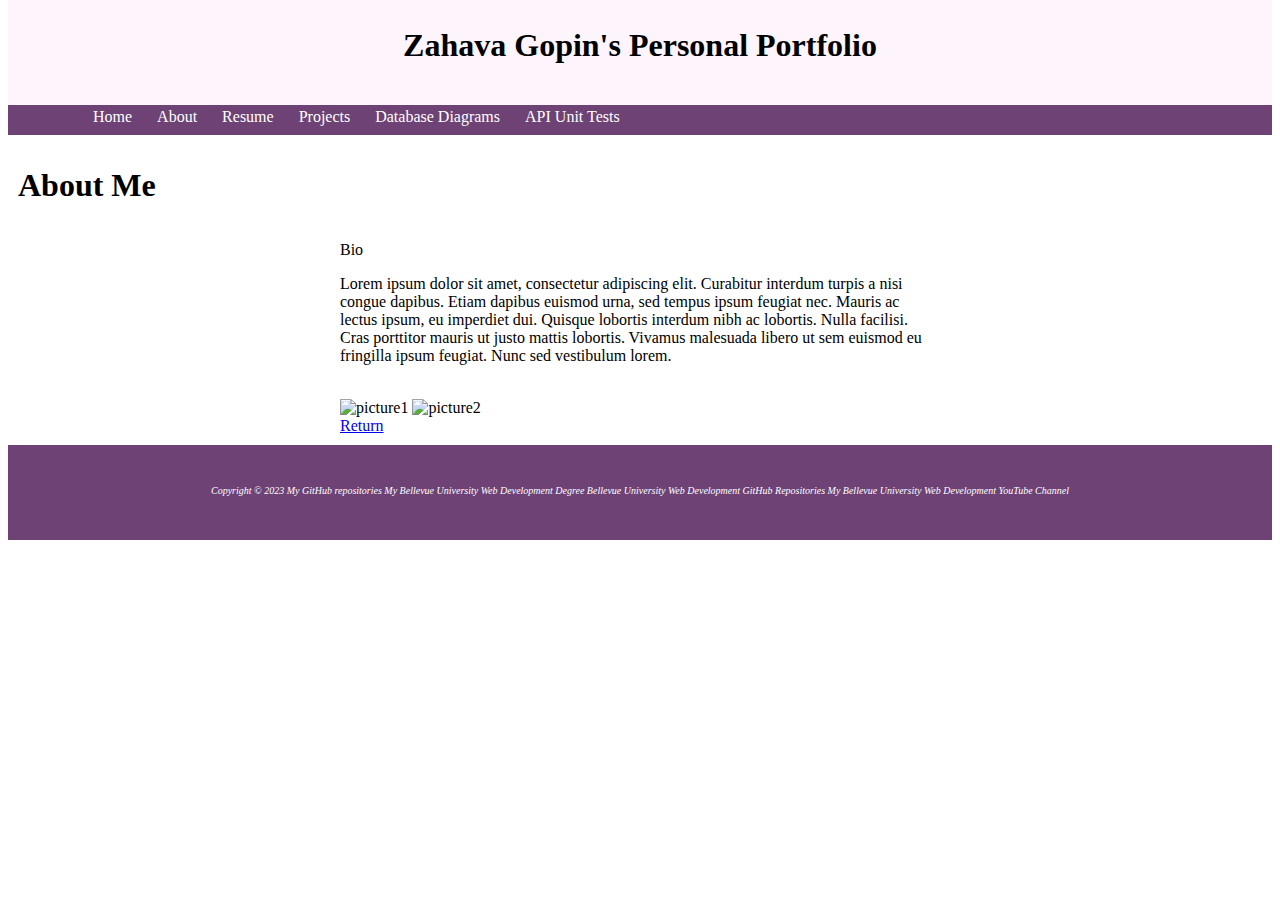
==== about.html @ 3b72b4a5 "week 6" ====
<!DOCTYPE html>
<html lang="en">
<head>
    <meta charset="UTF-8">
    <title>Zahava Gopin's Personal Portfolio</title>

    <!-- Stylesheet references -->
    <link rel="stylesheet" href="site.css">
    <link href="https://fonts.googleapis.com/css2?family=Oswald:wght@300;400;500;700&display=swap" rel="stylesheet">

    <!-- JavaScript references -->
    <script src="header.js"></script>
    <script src="footer.js"></script>
</head>
<body>
    <div id="header"><header-component></header-component></div>

<div class="assign-container">
    <h1 class="app-header">About Me</h1>
    <div class="assign-content">
        <div class="card">
            <div class="card-title">Bio </div>
           
            <div class="card-content">
                <p>
                    Lorem ipsum dolor sit amet, consectetur adipiscing elit. Curabitur  interdum turpis a nisi congue dapibus.
                    Etiam dapibus euismod urna, sed  tempus ipsum feugiat nec. Mauris ac lectus ipsum, eu imperdiet dui.
                    Quisque lobortis interdum nibh ac lobortis. Nulla facilisi. Cras  porttitor mauris ut justo mattis lobortis.
                    Vivamus malesuada libero ut  sem euismod eu fringilla ipsum feugiat. Nunc sed vestibulum lorem.
                </p>
            </div>
        </div>
        <br />

      <img source="#" alt="picture1"> 
      <img source="#" alt="picture2"> 
    <br />
        <a href="index.html" class="return-home">Return</a>
    </div>
</div>

<div id = "footer"><footer-component></footer-component></div>
</body>
</html>
---- site.css ----
#banner {
    margin: -1% 0 0;
    padding-top: 10px;
    text-align: center;
    height: 100px;
    background-color: #fdf4fc;
    color: black;
}

#nav-container {
    margin: -16px 0 0 0;
    padding: 0;
    height: 30px;
    list-style-type: none;
    background-color: #6e4275;
}

#nav-list li {
    float: left;
    align-items: center;
    margin: 0;
    padding-left: 15px;
    width: auto;
list-style-type: none;
}

#nav-list li a {
    background-color: #6e4275;
    color: #fff;
    text-decoration: none;
    padding: 3px 5px 3px 5px;
    display: block;
}

#nav-list li a:hover {
    color: white;
    background-color: #6e4275;
    cursor: pointer;
}

#footer {
font-size: x-small;   
 text-align: center;
    height: 50px;
    padding: 15px 0 15px 0;
    font-style: italic;
    background-color: #6e4275;
    color: #fff;
    position: relative;
    bottom: 0;
    width: 100%;
}

#footer a:link {
    color: #fff;
    text-decoration: none;
}

#footer a:visited {
    color: #fff;
}

#footer a:hover {
  color: #6e4275;
    background-color: white;
}

.assign-container {
    padding: 10px;
}

.assign-content {
    width: 600px;
    margin: 3% auto 0;
}
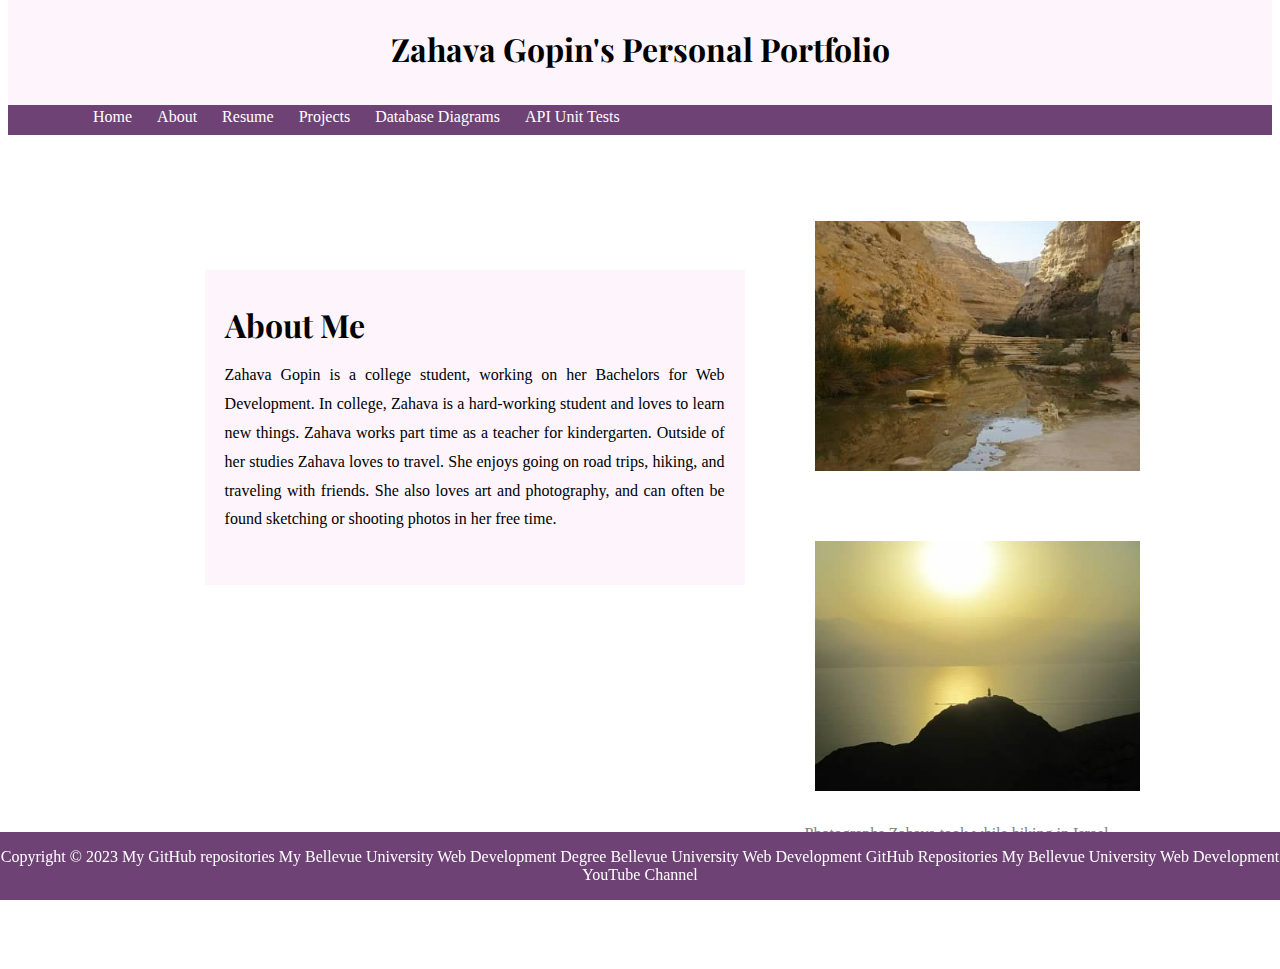
==== commit a727acb9: "week 7" ====
--- a/about.html
+++ b/about.html
@@ -6,7 +6,7 @@
 
     <!-- Stylesheet references -->
     <link rel="stylesheet" href="site.css">
-    <link href="https://fonts.googleapis.com/css2?family=Oswald:wght@300;400;500;700&display=swap" rel="stylesheet">
+    <link href="https://fonts.googleapis.com/css2?family=Dosis:wght@300&family=EB+Garamond&family=Playfair+Display&display=swap" rel="stylesheet">
 
     <!-- JavaScript references -->
     <script src="header.js"></script>
@@ -16,26 +16,22 @@
     <div id="header"><header-component></header-component></div>
 
 <div class="assign-container">
-    <h1 class="app-header">About Me</h1>
-    <div class="assign-content">
-        <div class="card">
-            <div class="card-title">Bio </div>
-           
-            <div class="card-content">
+    <div class="aboutLayout">
+                <div class=" aboutText">
+                <h1>About Me</h1>
                 <p>
-                    Lorem ipsum dolor sit amet, consectetur adipiscing elit. Curabitur  interdum turpis a nisi congue dapibus.
-                    Etiam dapibus euismod urna, sed  tempus ipsum feugiat nec. Mauris ac lectus ipsum, eu imperdiet dui.
-                    Quisque lobortis interdum nibh ac lobortis. Nulla facilisi. Cras  porttitor mauris ut justo mattis lobortis.
-                    Vivamus malesuada libero ut  sem euismod eu fringilla ipsum feugiat. Nunc sed vestibulum lorem.
+                    Zahava Gopin is a college student, working on her Bachelors for Web Development. In college, Zahava is a hard-working student and loves to learn new things. Zahava works part time as a teacher for kindergarten. Outside of her studies Zahava loves to travel. She enjoys going on road trips, hiking, and traveling with friends. She also loves art and photography, and can often be found sketching or shooting photos in her free time.
                 </p>
-            </div>
-        </div>
-        <br />
-
-      <img source="#" alt="picture1"> 
-      <img source="#" alt="picture2"> 
-    <br />
-        <a href="index.html" class="return-home">Return</a>
+                </div>
+    <div class="aboutImages">
+        <figure>
+         <img id = "img1" src="/IL hike.jpg" alt="picture1" style="height: 250px; width: 325px;"> 
+        </figure>
+        <figure>
+         <img id = "img2" src="/IL mountains.jpg" alt="picture2"  style="height: 250px; width: 325px;">
+         <figcaption id="caption">Photographs Zahava took while hiking in Israel.</figcaption>
+        </figure>
+    </div>
     </div>
 </div>
 
--- a/site.css
+++ b/site.css
@@ -1,4 +1,4 @@
-
+/*Styling for the whole site.*/
 #banner {
     margin: -1% 0 0;
     padding-top: 10px;
@@ -34,20 +34,15 @@
 }
 
 #nav-list li a:hover {
-    color: white;
-    background-color: #6e4275;
-    cursor: pointer;
+    text-decoration: underline;
 }
 
-#footer {
-font-size: x-small;   
- text-align: center;
-    height: 50px;
-    padding: 15px 0 15px 0;
-    font-style: italic;
+#footer { 
+    text-align: center;
     background-color: #6e4275;
     color: #fff;
-    position: relative;
+    position: fixed;
+    left: 0;
     bottom: 0;
     width: 100%;
 }
@@ -62,15 +57,113 @@
 }
 
 #footer a:hover {
-  color: #6e4275;
-    background-color: white;
+    text-decoration: underline;
 }
 
 .assign-container {
     padding: 10px;
+    margin-bottom: 100px;
 }
 
 .assign-content {
     width: 600px;
     margin: 3% auto 0;
+}
+
+h1{
+    font-family: 'Playfair Display', serif;
+}
+h2{
+    font-family: 'Dosis Regular', serif;
+}
+p{
+    font-family: 'EB Garamond Regular', serif;
+}
+#caption{
+   text-align: justify;
+   padding-left: 20px;
+   color: gray;
+}
+/*Styling for the landing page*/
+.List{
+    float: right;
+}
+.ListItems{
+    list-style-type: none;
+}
+
+/*Styling for the about page */
+.aboutLayout{
+    display: flex;
+
+}
+.aboutLayout> .aboutText{
+    text-align: justify;
+    line-height:  1.8em;
+    float: left;
+    max-width: 500px;
+    margin-top: 10%;
+    margin-left: 15%;
+    padding: 20px;
+    background-color: #fdf4fc;
+    max-height: 275px;
+}
+
+.aboutLayout> .aboutImages{
+   flex: 1;
+}
+#img1{
+    padding-top: 60px;
+    padding-bottom: 20px;
+    padding-left: 30px;
+}
+#img2{
+    padding: 30px;
+}
+/*Styling for resume page*/
+.resume{
+    text-align: center;
+}
+
+.resumeList{
+    list-style-type: none;
+    text-align: justify;
+    padding-left: 40%;
+    background-color: #fdf4fc;
+}
+#pdfResume{
+    float: right;
+    text-decoration: none;
+    color: gray;
+}
+#pdfResume:hover{
+    text-decoration: underline;
+    color: black;
+}
+/*Styling for project page of site*/
+.leftProjects{
+    float: left; 
+    width: 30%;
+    border-color: #6e4275;
+    border-width: 5px;
+    border-style: solid;
+    padding-left: 10px;
+    padding-right: 10px;
+}
+.midProjects{
+    float: left;
+    width: 30%;
+    border-color: #6e4275;
+    border-width: 5px;
+    border-style: solid;
+    padding-left: 5px;
+    padding-right: 5px;
+}
+.rightProjects{
+    float: right; 
+    width: 30%;
+    border-color: #6e4275;
+    border-width: 5px;
+    border-style: solid;
+    padding-left: 10px;
 }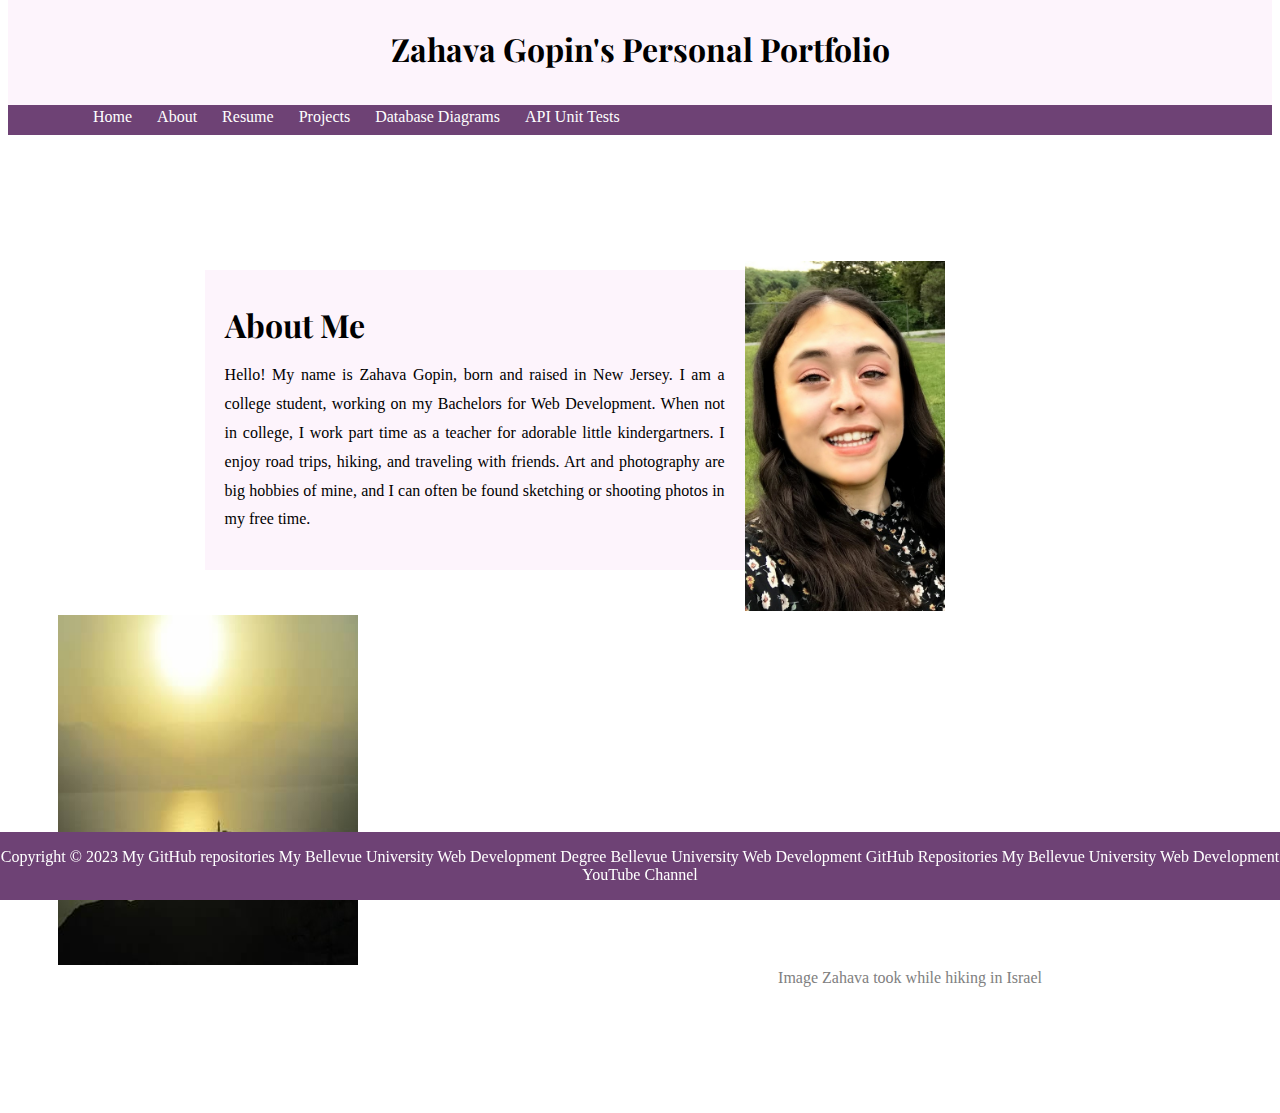
==== commit a75ee36a: "week 9" ====
--- a/about.html
+++ b/about.html
@@ -1,6 +1,12 @@
 <!DOCTYPE html>
 <html lang="en">
 <head>
+<!--code attribution
+Title: about.html
+Author: Zahava Gopin
+Date: 22 February 2023
+Description: about me page for personal portfolio
+-->
     <meta charset="UTF-8">
     <title>Zahava Gopin's Personal Portfolio</title>
 
@@ -13,28 +19,29 @@
     <script src="footer.js"></script>
 </head>
 <body>
+    <!--Including the header-->
     <div id="header"><header-component></header-component></div>
 
 <div class="assign-container">
-    <div class="aboutLayout">
-                <div class=" aboutText">
+
+                <div class=" aboutText"> <!--Text about me-->
                 <h1>About Me</h1>
                 <p>
-                    Zahava Gopin is a college student, working on her Bachelors for Web Development. In college, Zahava is a hard-working student and loves to learn new things. Zahava works part time as a teacher for kindergarten. Outside of her studies Zahava loves to travel. She enjoys going on road trips, hiking, and traveling with friends. She also loves art and photography, and can often be found sketching or shooting photos in her free time.
+                    Hello! My name is Zahava Gopin, born and raised in New Jersey. I am a college student, working on my Bachelors for Web Development. When not in college, I work part time as a teacher for adorable little kindergartners. I enjoy road trips, hiking, and traveling with friends. Art and photography are big hobbies of mine, and I can often be found sketching or shooting photos in my free time.
                 </p>
                 </div>
-    <div class="aboutImages">
-        <figure>
-         <img id = "img1" src="/IL hike.jpg" alt="picture1" style="height: 250px; width: 325px;"> 
-        </figure>
-        <figure>
-         <img id = "img2" src="/IL mountains.jpg" alt="picture2"  style="height: 250px; width: 325px;">
-         <figcaption id="caption">Photographs Zahava took while hiking in Israel.</figcaption>
-        </figure>
-    </div>
-    </div>
+   
+        <div class="img">
+            <figure>
+         <img id = "img1" src="me.jpg" alt="picture1" style="height: 350px; width: 200px;"> 
+         <img id = "img2" src="IL mountains.jpg" alt="picture2"  style="height: 350px; width: 300px;">
+         <figcaption id="caption">Image Zahava took while hiking in Israel</figcaption>
+         </figure>
+        </div>
+
+
 </div>
-
+<!--including the footer-->
 <div id = "footer"><footer-component></footer-component></div>
 </body>
 </html>--- a/site.css
+++ b/site.css
@@ -1,3 +1,10 @@
+/*
+* code attribution
+* Title: site.css
+* Author: Zahava Gopin
+* Date: 22 February 2023
+* Description: Styling for the personal portfolio site.  
+*/
 /*Styling for the whole site.*/
 #banner {
     margin: -1% 0 0;
@@ -7,7 +14,7 @@
     background-color: #fdf4fc;
     color: black;
 }
-
+/*Styling for the header*/
 #nav-container {
     margin: -16px 0 0 0;
     padding: 0;
@@ -36,7 +43,7 @@
 #nav-list li a:hover {
     text-decoration: underline;
 }
-
+/*Styling for the footer*/
 #footer { 
     text-align: center;
     background-color: #6e4275;
@@ -59,17 +66,14 @@
 #footer a:hover {
     text-decoration: underline;
 }
-
+/*Styling for the main divs*/
 .assign-container {
     padding: 10px;
     margin-bottom: 100px;
 }
 
-.assign-content {
-    width: 600px;
-    margin: 3% auto 0;
-}
 
+/*Font styling*/
 h1{
     font-family: 'Playfair Display', serif;
 }
@@ -80,24 +84,46 @@
     font-family: 'EB Garamond Regular', serif;
 }
 #caption{
-   text-align: justify;
-   padding-left: 20px;
+   text-align: right;
+   padding-right: 180px;
    color: gray;
 }
 /*Styling for the landing page*/
+#background{
+    background-image: url("background.jpg");
+    padding: 0px;
+    height: 550px;
+}
+.home{
+    display: flex;
+    align-items: center;
+    justify-content: space-around;
+}
+.hi{
+    width: 500px;
+    padding-left: 200px;
+}
+.hello{
+    font-size: 100px;
+}
+.name{
+    font-size: 45px;;
+}
+.small{
+    font-size: xx-small;
+}
 .List{
+    padding-right: 400px;
     float: right;
+    padding-top: 125px;
 }
 .ListItems{
     list-style-type: none;
 }
 
 /*Styling for the about page */
-.aboutLayout{
-    display: flex;
 
-}
-.aboutLayout> .aboutText{
+.aboutText{
     text-align: justify;
     line-height:  1.8em;
     float: left;
@@ -108,17 +134,8 @@
     background-color: #fdf4fc;
     max-height: 275px;
 }
-
-.aboutLayout> .aboutImages{
-   flex: 1;
-}
-#img1{
-    padding-top: 60px;
-    padding-bottom: 20px;
-    padding-left: 30px;
-}
-#img2{
-    padding: 30px;
+.img{
+    padding-top: 100px;
 }
 /*Styling for resume page*/
 .resume{
@@ -141,29 +158,24 @@
     color: black;
 }
 /*Styling for project page of site*/
-.leftProjects{
-    float: left; 
-    width: 30%;
-    border-color: #6e4275;
-    border-width: 5px;
+.border{
+    border: #6e4275;
     border-style: solid;
-    padding-left: 10px;
-    padding-right: 10px;
+    border-width: 1px;
+    padding: 5px;
+    margin-bottom: 5px;
+    background-color: #fdf4fc;
 }
-.midProjects{
+.column {
     float: left;
     width: 30%;
-    border-color: #6e4275;
-    border-width: 5px;
-    border-style: solid;
-    padding-left: 5px;
-    padding-right: 5px;
-}
-.rightProjects{
-    float: right; 
-    width: 30%;
-    border-color: #6e4275;
-    border-width: 5px;
-    border-style: solid;
-    padding-left: 10px;
-}+    padding-left: 20px;
+    margin-bottom: 100px;
+  }
+  
+  /* Clear floats after the columns */
+  .row:after {
+    content: "";
+    display: table;
+    clear: both;
+  }
